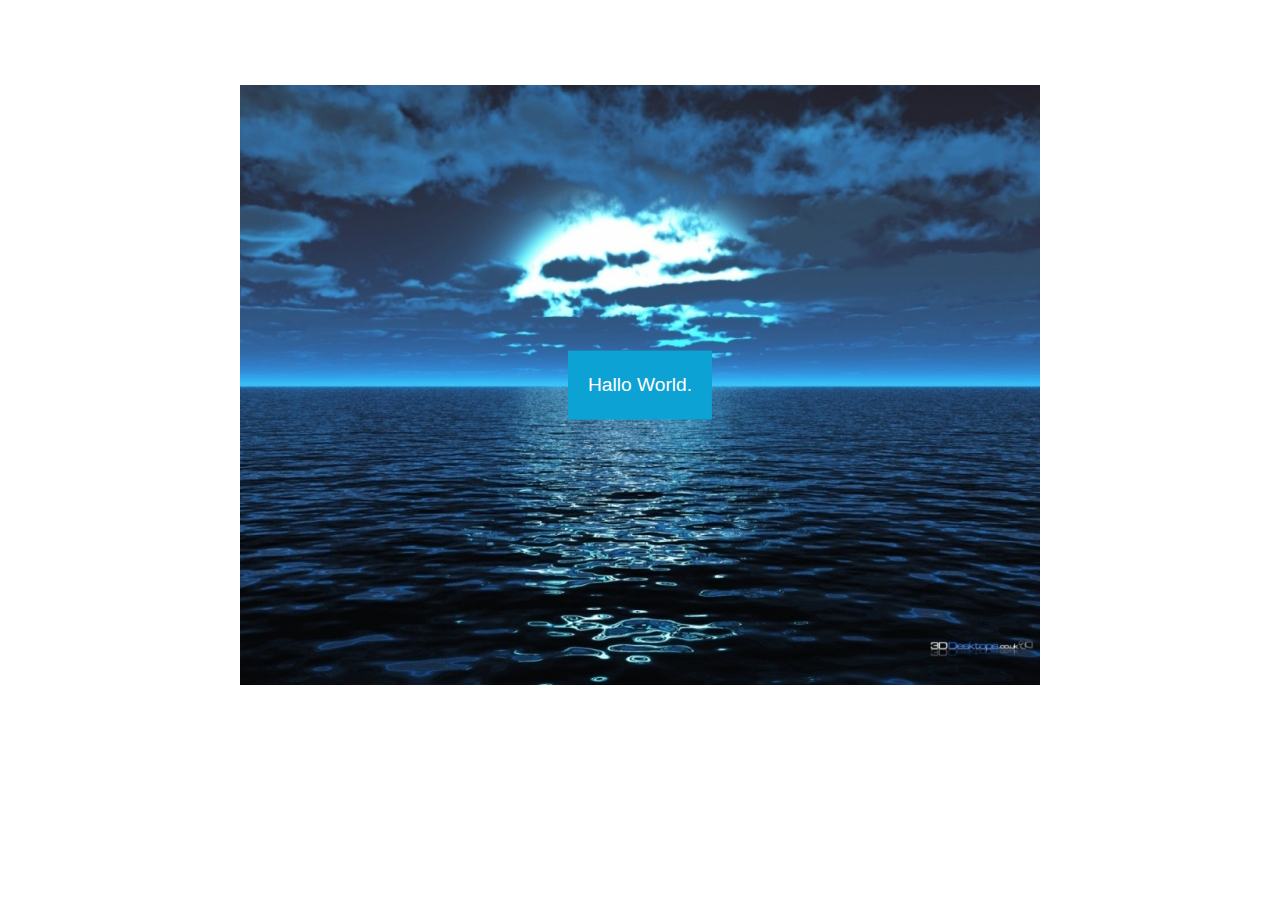
==== bild2.html @ 192e7095 "<a> Tag um Bild zu wechseln" ====
<!DOCTYPE html>
<html lang="en">
<head>
    <meta charset="UTF-8">
    <meta name="viewport" content="width=device-width, initial-scale=1.0">
    <title>Karussell</title>
    <link rel="stylesheet" href="https://maxcdn.bootstrapcdn.com/bootstrap/4.5.2/css/bootstrap.min.css" />
    <script src="https://ajax.googleapis.com/ajax/libs/jquery/3.5.1/jquery.min.js"></script>
    <script src="https://cdnjs.cloudflare.com/ajax/libs/popper.js/1.16.0/umd/popper.min.js"></script>
    <script src="https://maxcdn.bootstrapcdn.com/bootstrap/4.5.2/js/bootstrap.min.js"></script>
    <link rel="stylesheet" href="https://use.fontawesome.com/releases/v5.7.0/css/all.css"integrity="sha384-lZN37f5QGtY3VHgisS14W3ExzMWZxybE1SJSEsQp9S+oqd12jhcu+A56Ebc1zFSJ" crossorigin="anonymous" />
    <link rel="stylesheet" href="style.css">
</head>
<body>
    <section>
        <img src="bilder/bild2.jpg">

        <a href="bild3.html" class="nextpic"></a>
        <p>Hallo World.</p>
    </section>
</body>
</html>
---- style.css ----
html, body {
    margin: 0;
    padding: 0;
}

section {
    position: relative;
    width: 800px;
    height: 600px;
    margin: 85px auto;
}

section img {
    position: absolute;
}

.nextpic {
    position: absolute;
    height: 100%;
    width: 20%;
    z-index: 20;
    right: 0;
}

p {
    position: absolute;
    font-size: 1.2em;
    padding: 20px;
    background: rgb(13, 162, 212);
    color: white;
    top: 50%;
    left: 50%;
    transform: translate(-50%, -50%);
    z-index: 200;
}
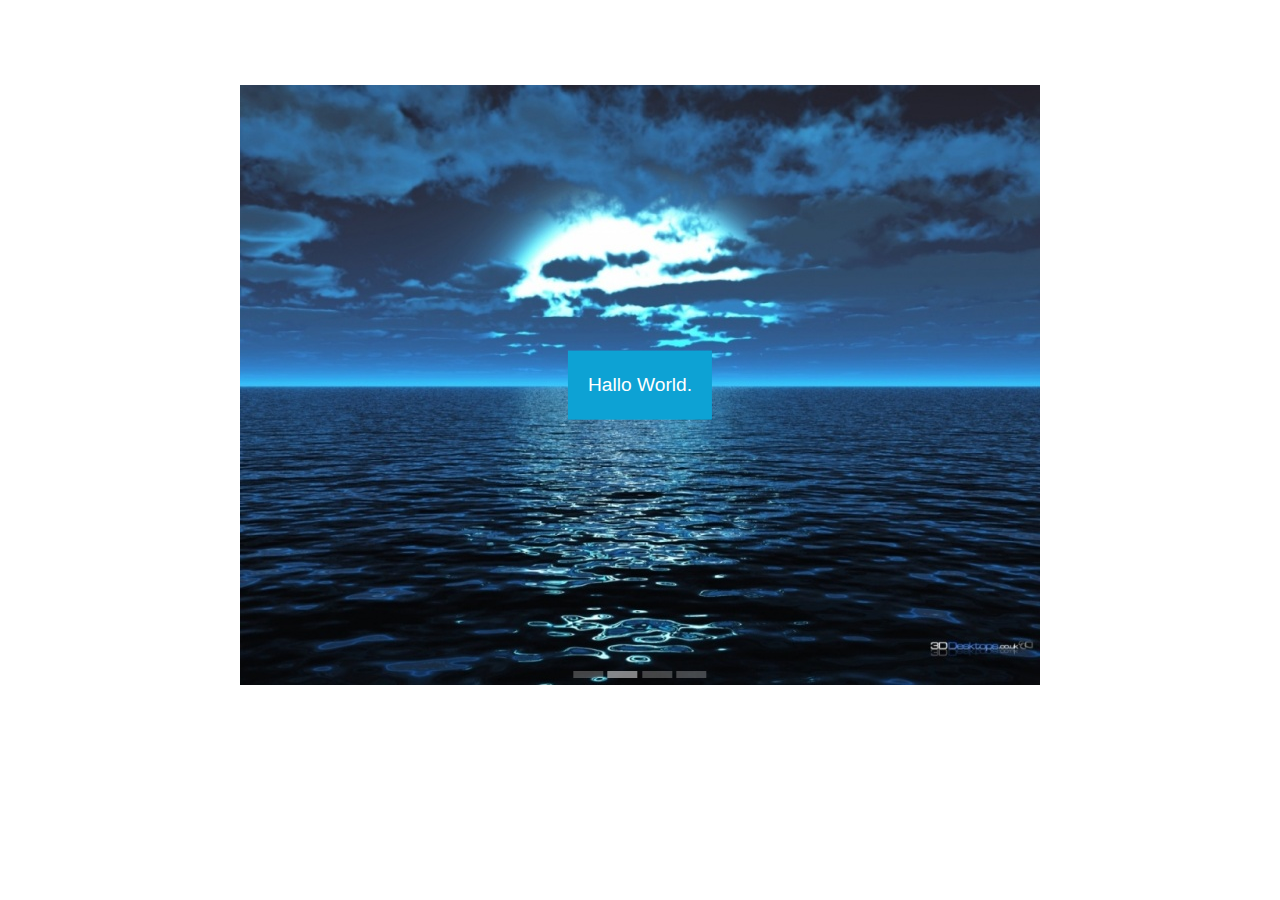
==== commit 64cf3e87: "Indikator erstellt" ====
--- a/bild2.html
+++ b/bild2.html
@@ -14,9 +14,15 @@
 <body>
     <section>
         <img src="bilder/bild2.jpg">
-
         <a href="bild3.html" class="nextpic"></a>
         <p>Hallo World.</p>
+
+        <div class="indicatorgroup">
+            <div class="indicator"></div>
+            <div class="activeindicator"></div>
+            <div class="indicator"></div>
+            <div class="indicator"></div>
+        </div>
     </section>
 </body>
 </html>--- a/style.css
+++ b/style.css
@@ -31,5 +31,25 @@
     top: 50%;
     left: 50%;
     transform: translate(-50%, -50%);
-    z-index: 200;
+}
+
+.indicatorgroup {
+    position: absolute;
+    bottom: 0;
+    left: 50%;
+    transform: translateX(-50%);
+}
+
+.indicator {
+    display: inline-block;
+    background: rgba(255, 255, 255, .25);
+    width: 30px;
+    height: 7px;
+}
+
+.activeindicator {
+    display: inline-block;
+    background: rgba(255, 255, 255, .5);
+    width: 30px;
+    height: 7px;
 }